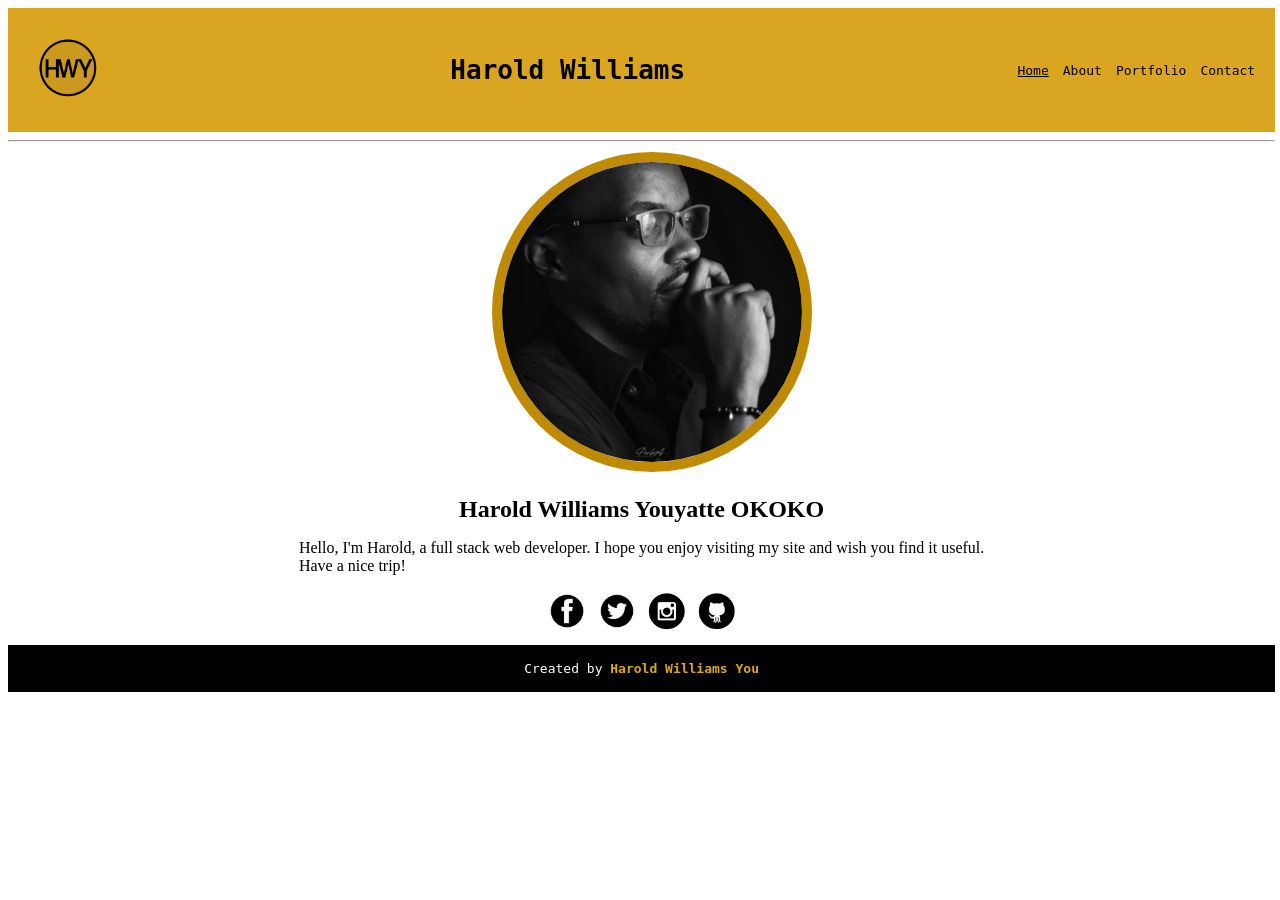
==== index.html @ 532eb5c7 "portfolio edit" ====
<!DOCTYPE html>
<html lang="en">
<head>
    <meta charset="UTF-8">
    <meta http-equiv="X-UA-Compatible" content="IE=edge">
    <meta name="viewport" content="width=device-width, initial-scale=1.0">
    <link rel="stylesheet" href="css/style.css">
    <link rel="shortcut icon" href="src/favicon-16x16.png" type="image/x-icon">
    <title>HaroldWYO</title>
</head>
<body>
    <div class="container">
        <header>
            <div class="logo">
                <a href="index.html">
                    <img src="src/Logo_black.png" alt="Logo">
                </a>
            </div>
            <h1 class="titre">
                Harold Williams 
            </h1>
            <nav class="nav">
                <a href="index.html" style="text-decoration: underline;">Home</a>
                <a href="#">About</a>
                <a href="#">Portfolio</a>
                <a href="#">Contact</a>
            </nav>
        </header>
        <hr>
        <section class="section1">
            <div id="profilepic" title="Harold Williams You">
                <img src="src/photo.jpg" alt="profile picture">
            </div>
            <h1 id="catchphrase">Harold Williams Youyatte OKOKO</h1>
            <div><p>
                Hello, I'm Harold, a full stack web developer.
                I hope you enjoy visiting my site and wish you find it useful.
                <br>Have a nice trip!
            </p>
            </div>
            <div id="socials">
                <nav id="navsocial">
                    <a href="https://www.facebook.com/haroldwilliams.you" target="_blank" rel="noopener noreferrer">
                        <img src="src/fcbk.png" alt="Facebook">
                    </a>
                    <a href="https://twitter.com/HaroldWYO" target="_blank" rel="noopener noreferrer">
                        <img src="src/twitter.png" alt="Twitter">
                    </a>
                    <a href="https://www.instagram.com/the_man_you8/" target="_blank" rel="noopener noreferrer">
                        <img src="src/instgrm.jpg" alt="Instagram">
                    </a>
                    <a href="http://" target="_blank" rel="noopener noreferrer">
                        <img src="src/gthb.png" alt="GitHub">
                    </a>
                </nav>
            </div>
        </section>
        <footer>
            <div id="sign">
                <p>Created by <strong>Harold Williams You</strong></p>
            </div>
        </footer>
    </div>
</body>
</html>
---- css/style.css ----
/*For Desktop and Tablets*/
@media only screen AND (min-width: 600px){

body{
    padding-top: 0px;
    width: 99%;
}

header{
    background-color: goldenrod;
    display: flex;
    flex-direction: row;
    justify-content: space-between;
    padding: 10px;
    align-items: center;
}

.logo{
    width: 100px;
}

.logo img{
    width: 100%;
}

.titre{
    font-family: monospace;
}

.nav a{
    font-family: monospace;
    text-decoration: none;
    color: black;
    margin-right: 10px;
}
.nav a:active{
    text-decoration: underline;
    color: white;
}

.nav a:hover{
    color: whitesmoke;
}

.section1{
    width: 100%;
    background-image: url('src/Logo_black.png');
    margin: auto;
    margin-top: 10px;
    display: flex;
    flex-direction: column;
    align-items: center;
}

#profilepic{
    width: 300px;
    margin-bottom: 20px;
}

#profilepic img{
    width: 100%;
    border: 10px rgb(191, 138, 4) solid;
    border-radius: 200px;
}
#catchphrase{
    color: black;
    font-family: lucida sans;
    text-align: center;
    margin: auto;
}

.section1 p{
    padding-left: 100px;
    padding-right: 100px;
}

#socials {
    width: 200px;
}

#navsocial{
    display: flex;
    flex-direction: row;
    justify-content: space-around;
    align-items: center;
    margin-bottom: 10px;
}

#navsocial img{
    width: 40px;
}

footer{
    background-color: black;
    font-family: monospace;
    color: white;
    position: relative;
    text-align: center;
    padding: 3px;
    bottom: 0px;
}

footer strong{
    color: goldenrod;
}

}

/*For Mobile*/

@media only screen AND (max-width:480px) {

body{
    width: 100%;
    text-align: center;
}

header{
    width: 100%;
    display: flex;
    flex-direction: column;
    background-color: goldenrod;
    align-items: center;
    padding-bottom: 10px;
}

.nav a{
    text-decoration: none;
    color: black;
    font-family: monospace;
}

.nav a:active{
    color: white;
}

.logo{
    width: 100px;
}

.logo img{
    width: 100%;
}

.titre{
    font-size: 150%;
    font-family: monospace;
    margin-top: 0px;
}

.section1{
    margin-top: 20px;
    display: flex;
    flex-direction: column;
    align-items: center;
}

#profilepic{
    width: 80%;
    margin-bottom: 20px;
}

#profilepic img{
    width: 100%;
    border: 10px rgb(191, 138, 4) solid;
    border-radius: 200px;
}

#catchphrase{
    color: black;
    font-family: lucida sans;
    margin: auto;
}

.section1 p{
    font-family: monospace;
    padding: 10px;
}

#socials {
    width: 200px;
}

#navsocial{
    display: flex;
    flex-direction: row;
    justify-content: space-around;
    align-items: center;
    margin-bottom: 10px;
}

#navsocial img{
    width: 40px;
}

footer{
    background-color: black;
    font-family: monospace;
    color: rgb(255, 255, 255);
    position: relative;
    text-align: center;
    padding: 3px;
    bottom: 0px;
}

footer strong{
    color: goldenrod;
}

}
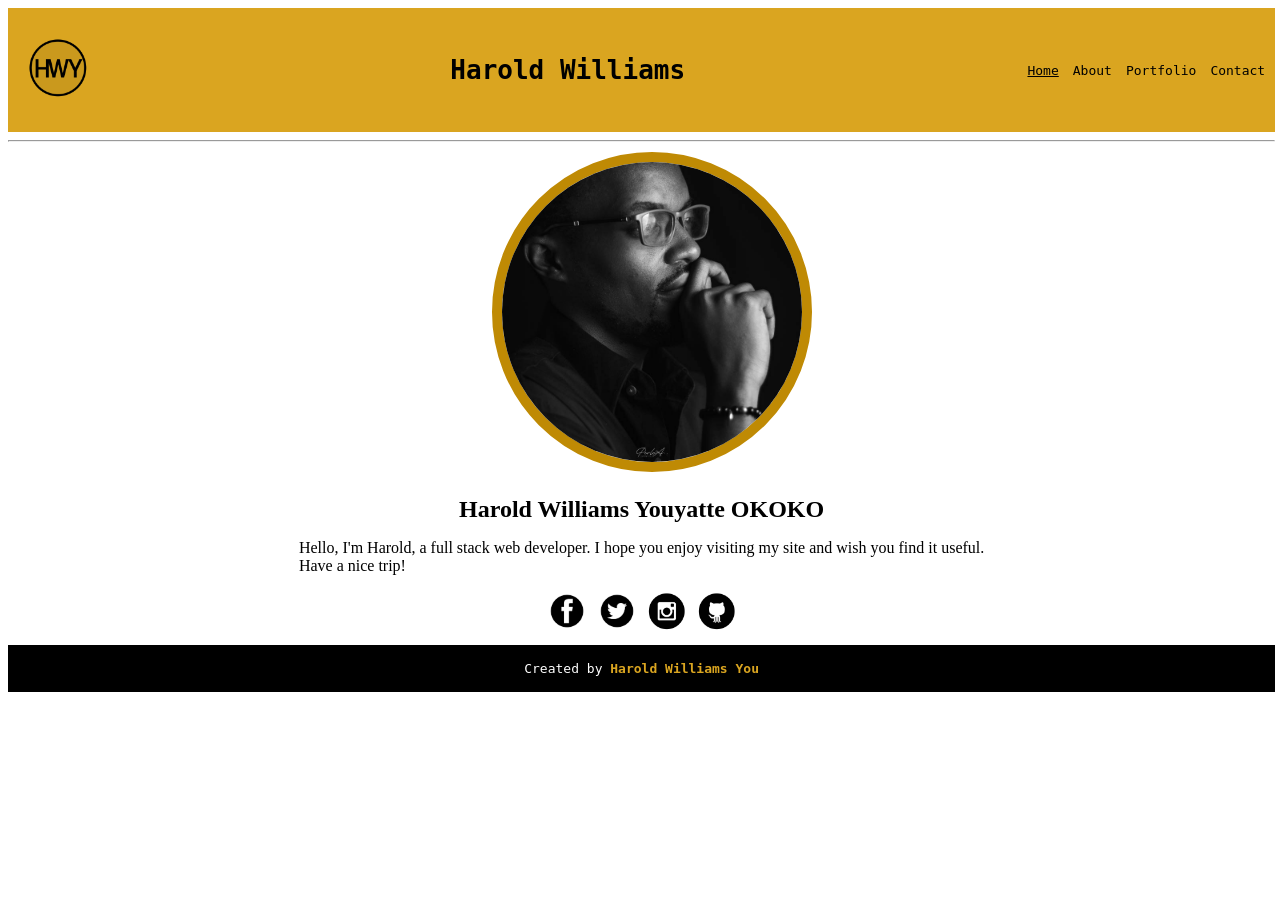
==== commit 090fbb5a: "Update index.html" ====
--- a/index.html
+++ b/index.html
@@ -49,7 +49,7 @@
                     <a href="https://www.instagram.com/the_man_you8/" target="_blank" rel="noopener noreferrer">
                         <img src="src/instgrm.jpg" alt="Instagram">
                     </a>
-                    <a href="http://" target="_blank" rel="noopener noreferrer">
+                    <a href="https://github.com/HaroldWYO" target="_blank" rel="noopener noreferrer">
                         <img src="src/gthb.png" alt="GitHub">
                     </a>
                 </nav>
--- a/css/style.css
+++ b/css/style.css
@@ -11,7 +11,8 @@
     display: flex;
     flex-direction: row;
     justify-content: space-between;
-    padding: 10px;
+    padding-top: 10px;
+    padding-bottom: 10px;
     align-items: center;
 }
 
@@ -207,4 +208,4 @@
     color: goldenrod;
 }
 
-}+}
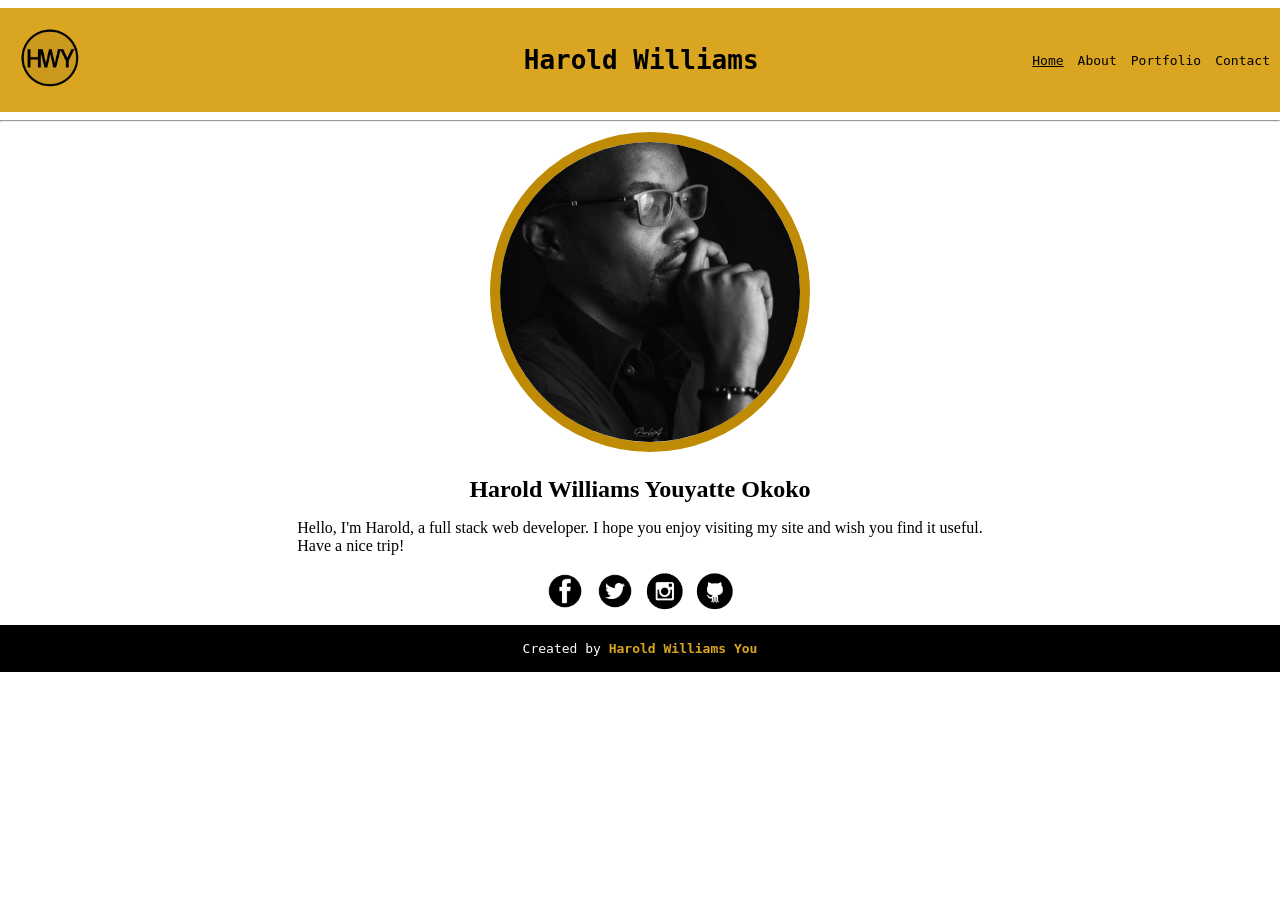
==== commit a7bd7de8: "Update index.html" ====
--- a/index.html
+++ b/index.html
@@ -31,7 +31,7 @@
             <div id="profilepic" title="Harold Williams You">
                 <img src="src/photo.jpg" alt="profile picture">
             </div>
-            <h1 id="catchphrase">Harold Williams Youyatte OKOKO</h1>
+            <h1 id="catchphrase">Harold Williams Youyatte Okoko</h1>
             <div><p>
                 Hello, I'm Harold, a full stack web developer.
                 I hope you enjoy visiting my site and wish you find it useful.
--- a/css/style.css
+++ b/css/style.css
@@ -3,7 +3,8 @@
 
 body{
     padding-top: 0px;
-    width: 99%;
+    margin-left: 0px;
+    width: 100%;
 }
 
 header{
@@ -11,8 +12,6 @@
     display: flex;
     flex-direction: row;
     justify-content: space-between;
-    padding-top: 10px;
-    padding-bottom: 10px;
     align-items: center;
 }
 
@@ -26,6 +25,7 @@
 
 .titre{
     font-family: monospace;
+    padding-left: 150px;
 }
 
 .nav a{
@@ -109,10 +109,11 @@
 
 /*For Mobile*/
 
-@media only screen AND (max-width:480px) {
+@media only screen AND (max-width:599px) {
 
 body{
     width: 100%;
+    margin-left: 0px;
     text-align: center;
 }
 
@@ -128,6 +129,7 @@
 .nav a{
     text-decoration: none;
     color: black;
+    margin-right: 5px;
     font-family: monospace;
 }
 
